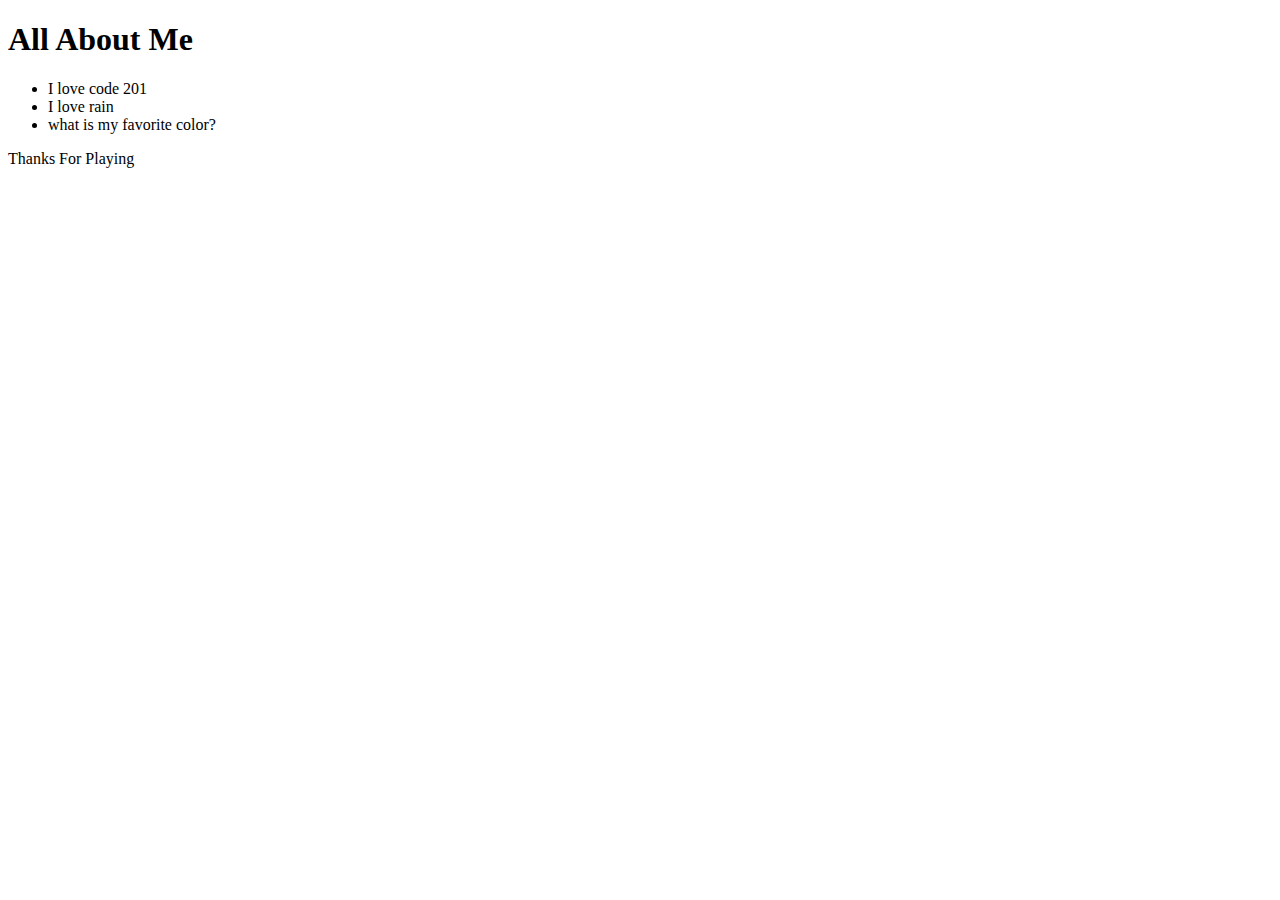
==== index.html @ 65c036a2 "Add files via upload" ====
<!DOCTYPE html>
<html>
  <head>
    <title>Our Second Awesome 201 App</title>
    <link rel="stylesheet" href="style.css" />
  </head>
  <body>
    <header>
      <h1>All About Me</h1>
    </header>

    <main>

      <section>
        <ul>
          <li>I love code 201</li>
          <li>
            I love rain
          </li>
        <li>what is my favorite color?</li>
      </ul>
      </section>

    </main>

    <footer>
      <p>Thanks For Playing</p>
    </footer>

    <script src="app.js"></script>

  </body>
</html>
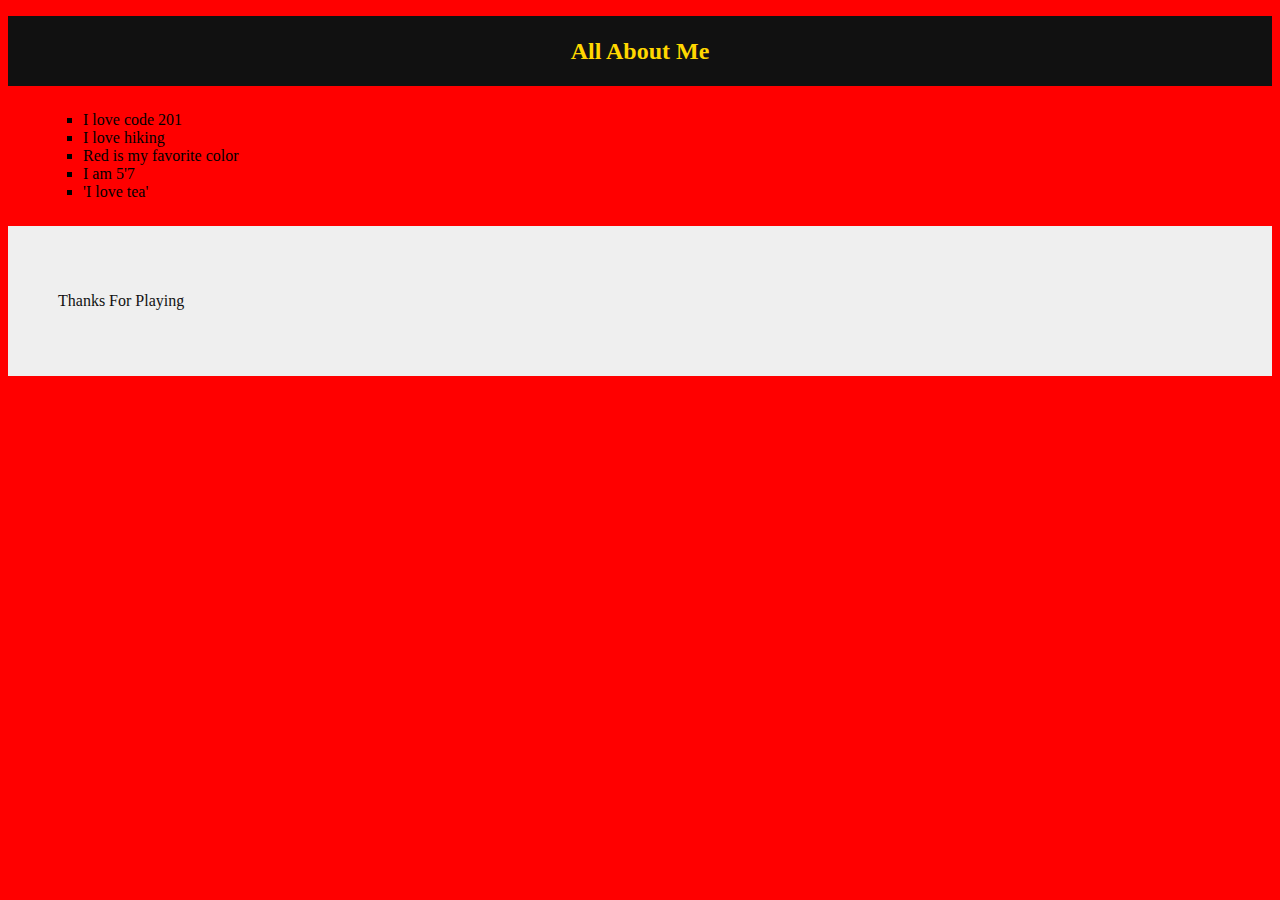
==== commit 993b1903: "Add files via upload" ====
--- a/index.html
+++ b/index.html
@@ -2,6 +2,7 @@
 <html>
   <head>
     <title>Our Second Awesome 201 App</title>
+    <link rel="stylesheet" href="styles/reset.css" />
     <link rel="stylesheet" href="style.css" />
   </head>
   <body>
@@ -15,9 +16,15 @@
         <ul>
           <li>I love code 201</li>
           <li>
-            I love rain
+            I love hiking
           </li>
-        <li>what is my favorite color?</li>
+        <li>Red is my favorite color</li>
+        <li>
+          I am 5'7
+        </li>
+        <li>
+          'I love tea'
+        </li>
       </ul>
       </section>
 
--- a/style.css
+++ b/style.css
@@ -0,0 +1,34 @@
+body {
+    background: red;
+}
+
+header {
+    background: #111;
+    color: gold;
+    height: 70px;
+    line-height: 70px;
+    text-align: center;
+}
+
+h1 {
+    font-size: 24px;
+    font-weight: bold;
+}
+
+main {
+    margin: 25px;
+}
+
+ul {
+    list-style-type: square;
+}
+
+li {
+    margin-left: 10px;
+}
+
+footer {
+    background: #efefef;
+    color: #111;
+    padding: 50px;
+}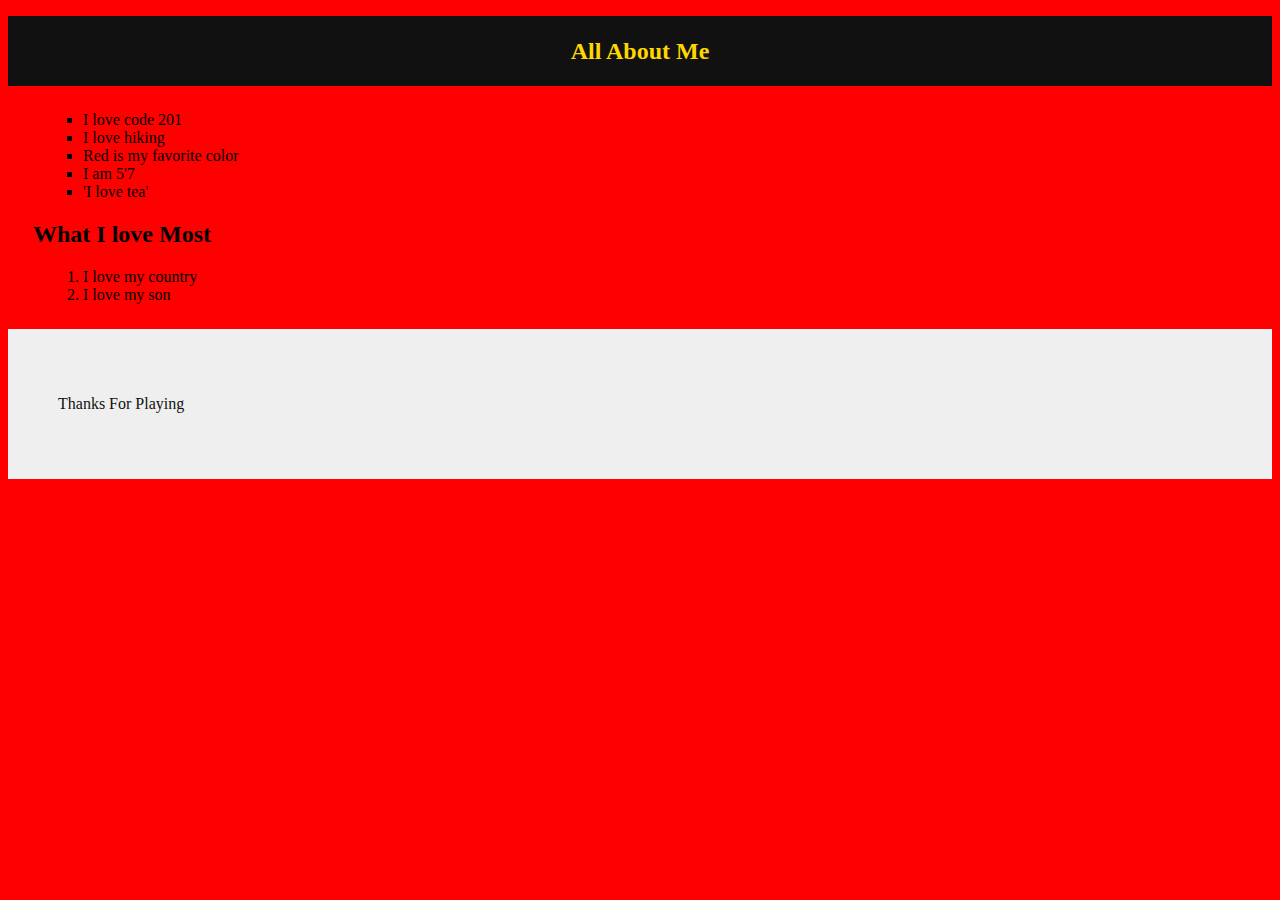
==== commit 9b2e5cc9: "intial commit of index.html" ====
--- a/index.html
+++ b/index.html
@@ -26,6 +26,12 @@
           'I love tea'
         </li>
       </ul>
+      <h2> What I love Most</h2>
+      <ol>
+        <li> I love my country</li>
+
+        <li>I love my son</li>
+      </ol>
       </section>
 
     </main>
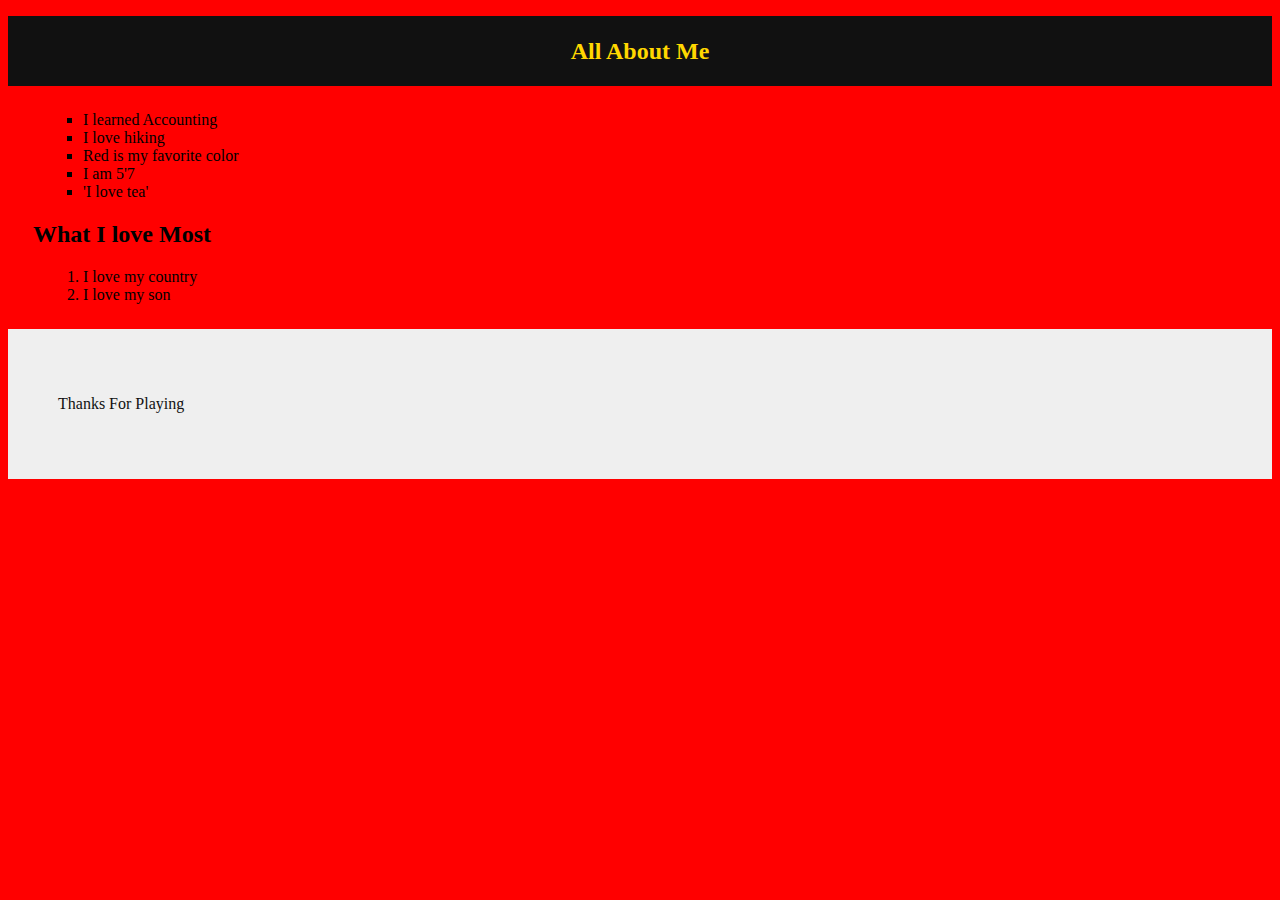
==== commit 2f12ac9a: "finished 6th and 7th questions" ====
--- a/index.html
+++ b/index.html
@@ -14,7 +14,7 @@
 
       <section>
         <ul>
-          <li>I love code 201</li>
+          <li>I learned Accounting</li>
           <li>
             I love hiking
           </li>
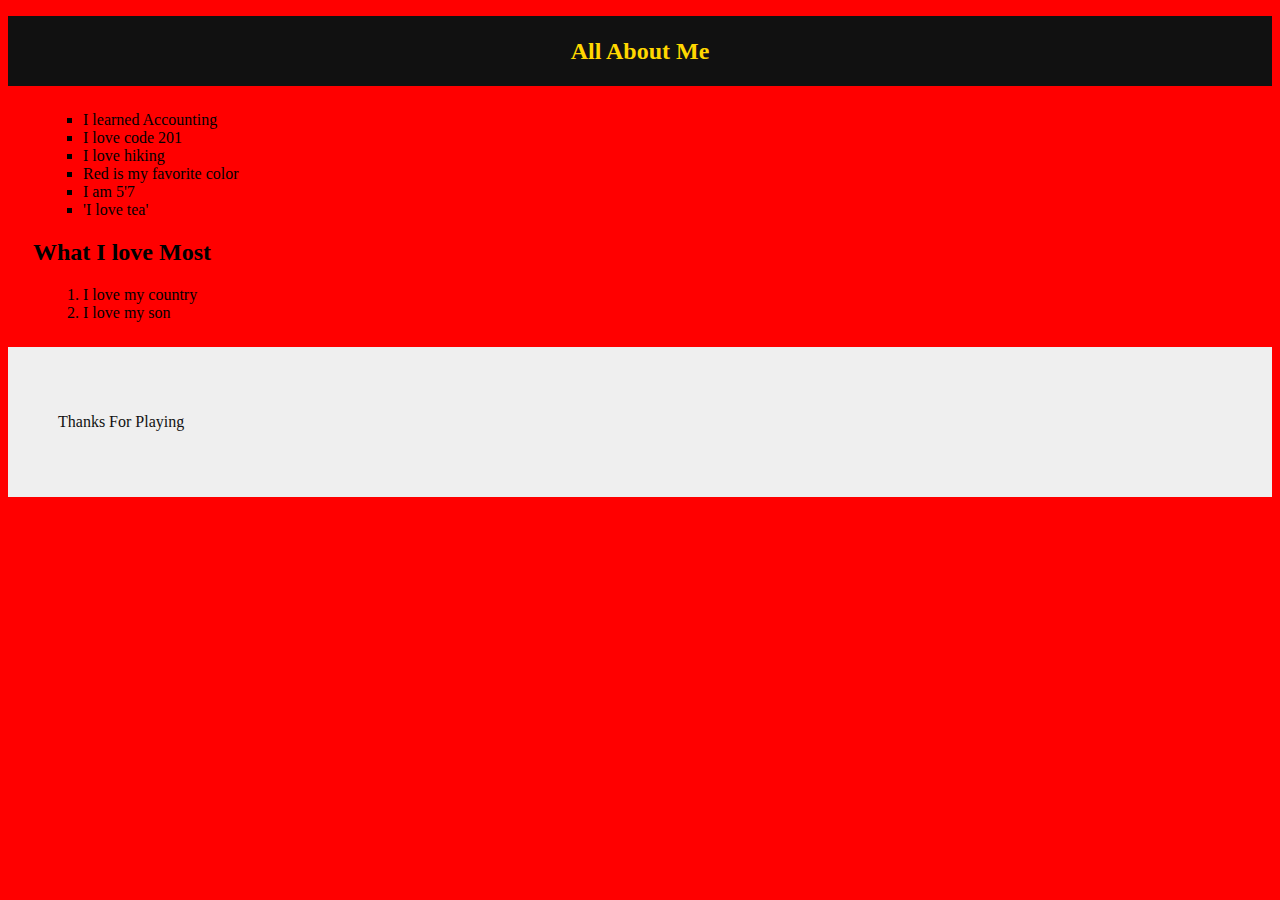
==== commit 421f6e52: "finshing 6th and 7th questions" ====
--- a/index.html
+++ b/index.html
@@ -15,6 +15,7 @@
       <section>
         <ul>
           <li>I learned Accounting</li>
+          <li>I love code 201</li>
           <li>
             I love hiking
           </li>
@@ -43,4 +44,4 @@
     <script src="app.js"></script>
 
   </body>
-</html>+</html>
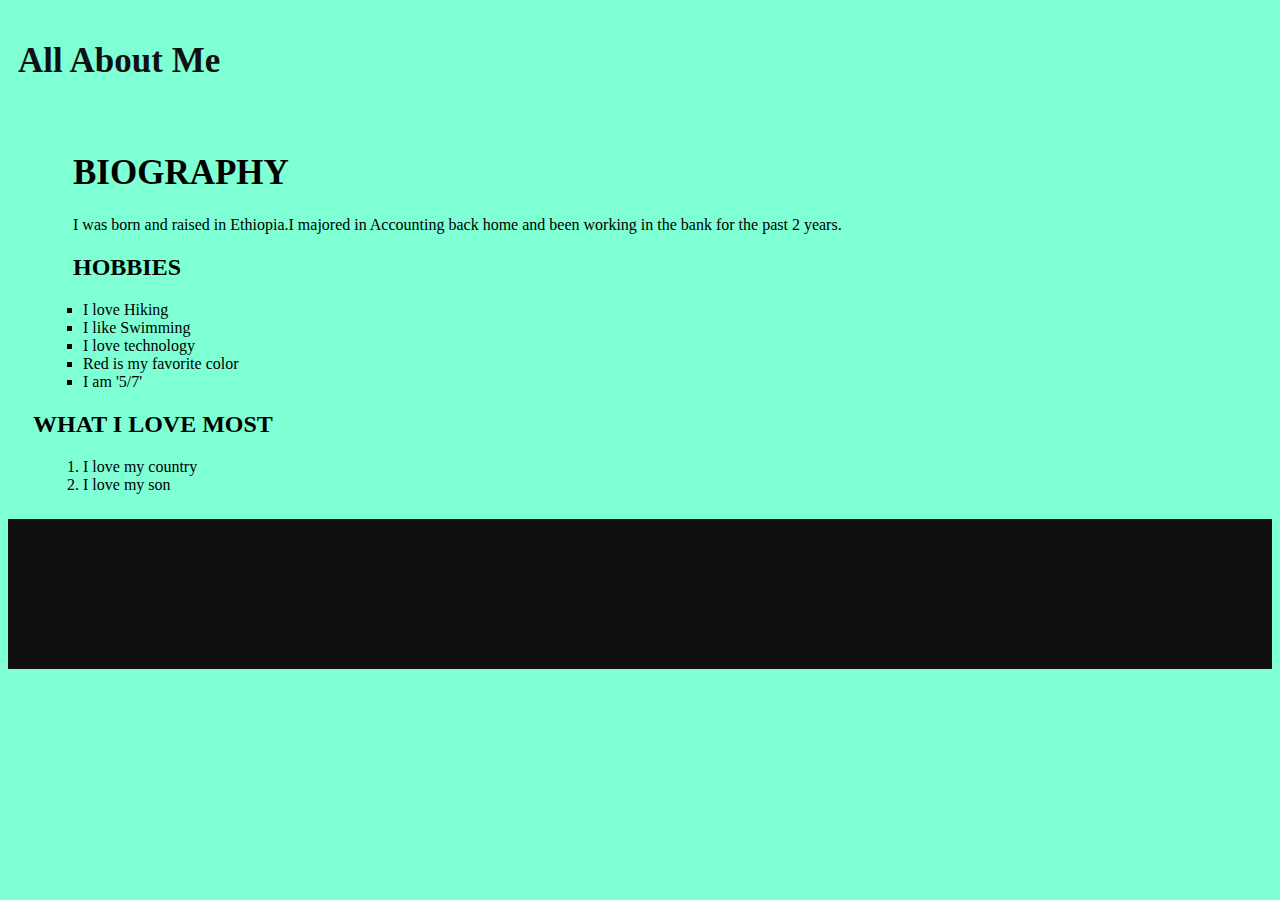
==== commit fb58371c: "lab assignment" ====
--- a/index.html
+++ b/index.html
@@ -14,20 +14,21 @@
 
       <section>
         <ul>
-          <li>I learned Accounting</li>
-          <li>I love code 201</li>
-          <li>
-            I love hiking
-          </li>
+          <h1>BIOGRAPHY</h1>
+          <p>I was born and raised in Ethiopia.I majored in Accounting back home 
+            and been working in the bank for the past 2 years.
+          </p>
+          <h2>HOBBIES</h2>
+          <li>I love Hiking</li>
+          <li>I like Swimming</li>
+          <li>I love technology</li>
         <li>Red is my favorite color</li>
         <li>
-          I am 5'7
+          I am '5/7'
         </li>
-        <li>
-          'I love tea'
-        </li>
+        
       </ul>
-      <h2> What I love Most</h2>
+      <h2> WHAT I LOVE MOST</h2>
       <ol>
         <li> I love my country</li>
 
--- a/style.css
+++ b/style.css
@@ -1,17 +1,36 @@
-body {
-    background: red;
+*
+{margin:10;
+    padding: 20;
+
+} 
+
+body { 
+    background-position: 20mm;
+    background-image:url(https://www.facebook.com/photo.php?fbid=2172047789488997&set=t.706517480&type=3&theater);
+    background-attachment: fixed;
+    background-color: aquamarine;
+    
+    
+
 }
 
+
 header {
-    background: #111;
-    color: gold;
-    height: 70px;
-    line-height: 70px;
-    text-align: center;
+    background-image:url(shalom.js);
+    
+    color: #111;
+    height: 100px;
+    padding: 10px;
+    font-weight: 100;
+    
+}
+title {
+    font-size: 10%
 }
 
 h1 {
-    font-size: 24px;
+    background-image: url(shalom.js);
+    font-size: 35px;
     font-weight: bold;
 }
 
@@ -21,6 +40,7 @@
 
 ul {
     list-style-type: square;
+    
 }
 
 li {
@@ -28,7 +48,7 @@
 }
 
 footer {
-    background: #efefef;
+    background:rgb(15,15,15);
     color: #111;
     padding: 50px;
 }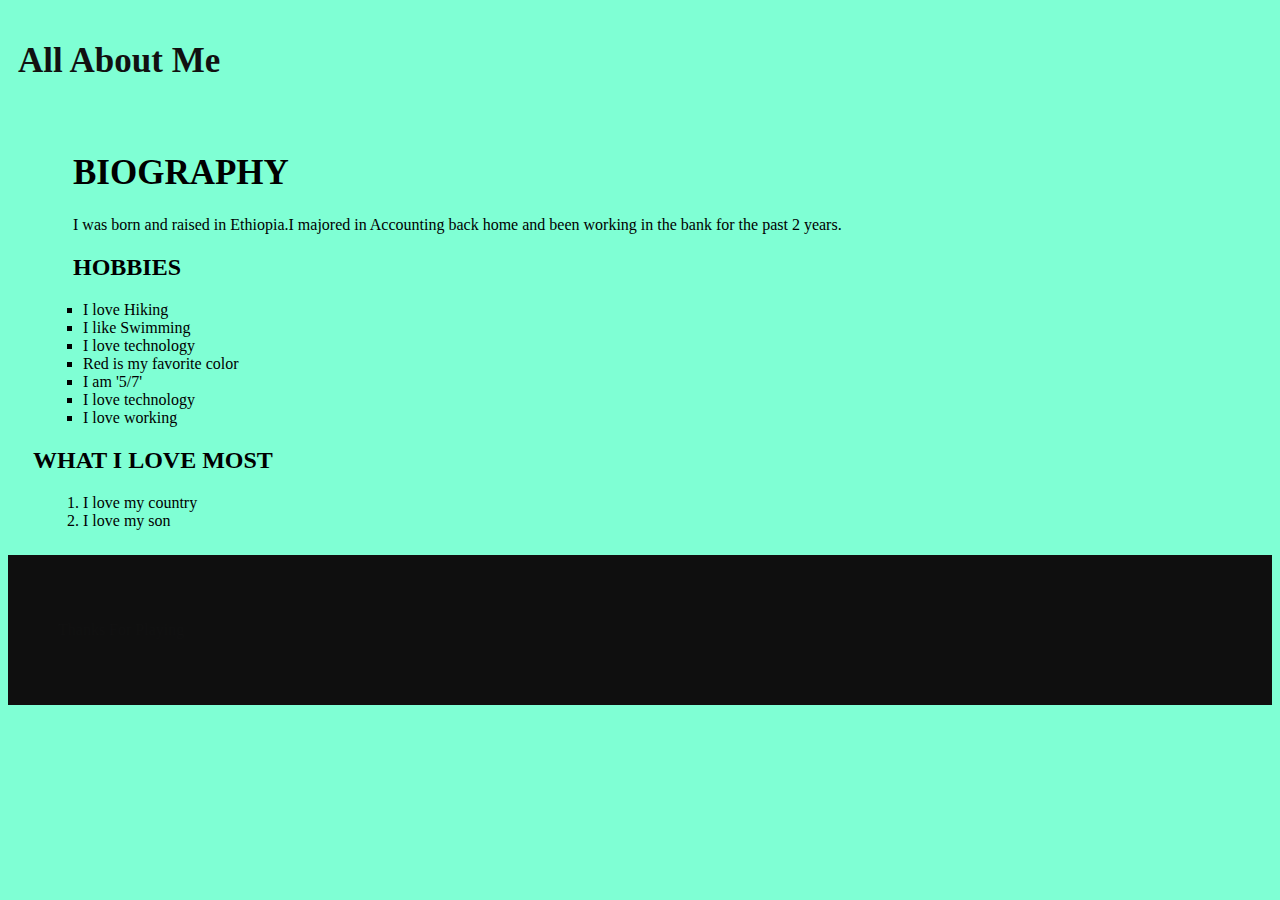
==== commit 6ab754b8: "completed" ====
--- a/index.html
+++ b/index.html
@@ -26,6 +26,8 @@
         <li>
           I am '5/7'
         </li>
+        <li> I love technology</li>
+        <li>I love working</li>
         
       </ul>
       <h2> WHAT I LOVE MOST</h2>
